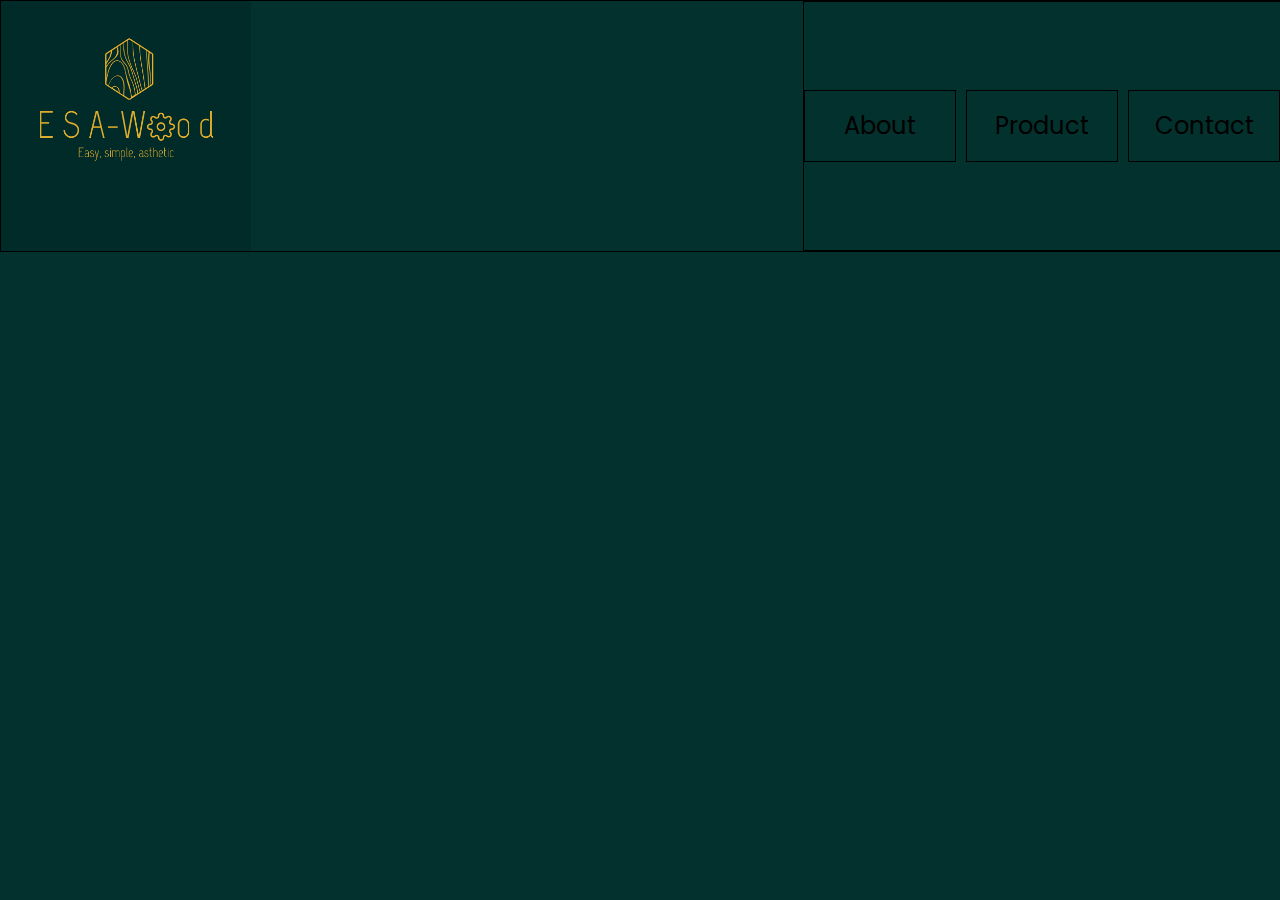
==== ESA-Wood/aboutTeamTest.html @ d2751bf7 "Add files via upload" ====
<!DOCTYPE html>
<html lang="en">
<head>
    <meta charset="UTF-8">
    <meta name="viewport" content="width=device-width, initial-scale=1.0">
    <title>Document</title>
    <link rel="stylesheet" href="aboutTeamTest.css">
</head>
<body>
    <header>
        <img src="ESA-wood.png" alt="">
        <nav>
            <div class="about-us button"><p>About</p></div>
            <div class="about-product button"><p>Product</p></div>
            <div class="contact button"><p>Contact</p></div>
        </nav>
    </header>
</body>
</html>
---- ESA-Wood/aboutTeamTest.css ----
@import url("https://fonts.googleapis.com/css2?family=Inter:ital,opsz,wght@0,14..32,100..900;1,14..32,100..900&family=Lobster&family=Poppins:ital,wght@0,100;0,200;0,300;0,400;0,500;0,600;0,700;0,800;0,900;1,100;1,200;1,300;1,400;1,500;1,600;1,700;1,800;1,900&display=swap");
* {
  margin: 0;
  padding: 0;
  background-color: #03312d;
  --button-font:Poppins;
  --box-gap: 10px;
  overflow-x: hidden;
}

header {
  height: 250px;
  width: 100%;
  display: flex;
  border: 1px solid black;
  position: relative;
}
header nav {
  --col-cout: 3;
  --row-cout: 1;
  display: flex;
  justify-content: center;
  align-items: center;
  grid-template-columns: repeat(var(--col-cout));
  gap: var(--box-gap);
  border: 1px solid black;
  height: 248px;
  position: absolute;
  right: 0;
}
header nav .about-us, header nav .about-product, header nav .contact {
  width: 150px;
  height: 70px;
  border: 1px solid black;
  font-size: 1.5em;
  font-family: var(--button-font);
  cursor: pointer;
}
header nav .about-us p, header nav .about-product p, header nav .contact p {
  position: relative;
  top: 24%;
  text-align: center;
}/*# sourceMappingURL=aboutTeamTest.css.map */
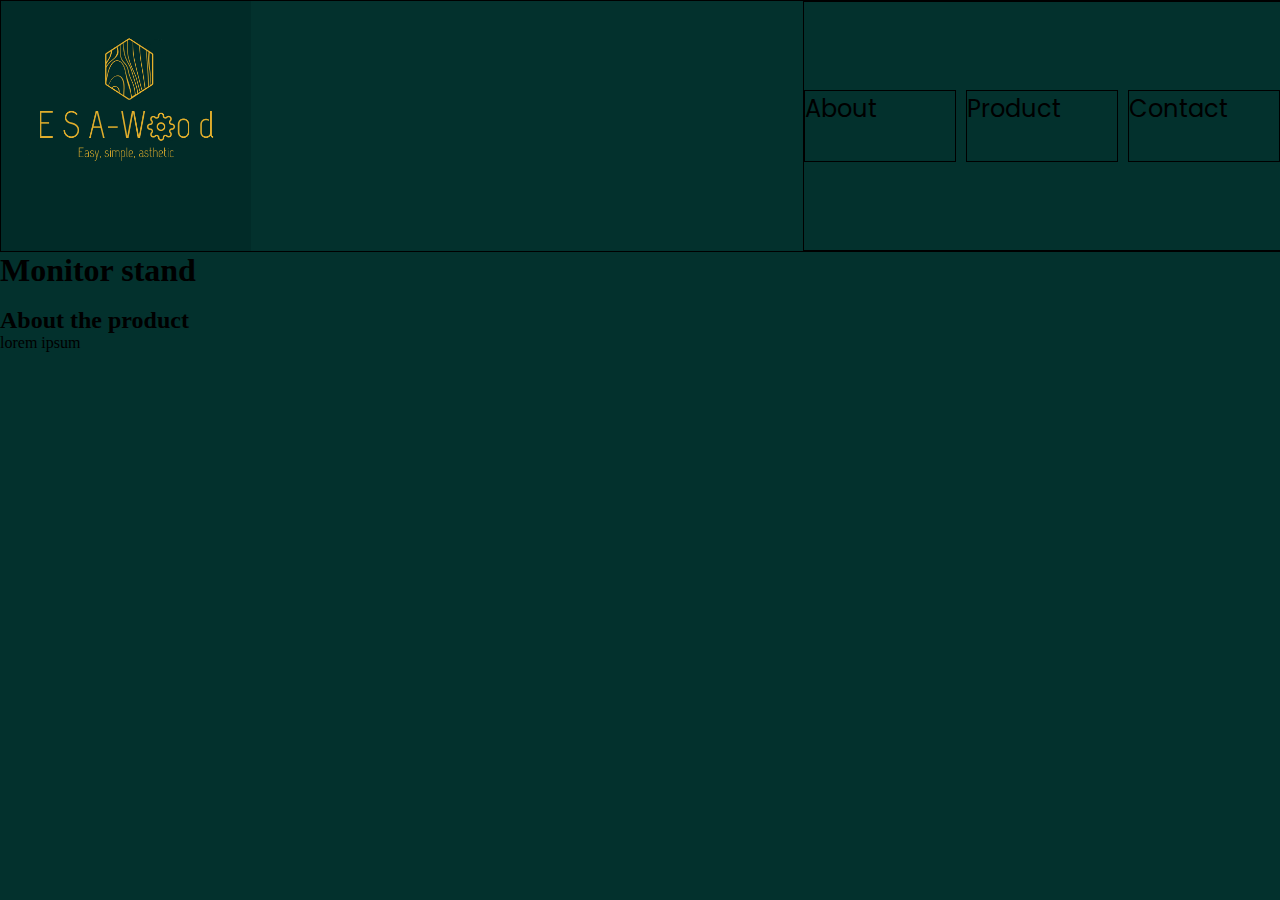
==== commit 2ca7ce36: "Update aboutTeamTest.html" ====
--- a/ESA-Wood/aboutTeamTest.html
+++ b/ESA-Wood/aboutTeamTest.html
@@ -10,10 +10,34 @@
     <header>
         <img src="ESA-wood.png" alt="">
         <nav>
-            <div class="about-us button"><p>About</p></div>
-            <div class="about-product button"><p>Product</p></div>
-            <div class="contact button"><p>Contact</p></div>
+            <div class="about-us button">About</div>
+            <div class="about-product button">Product</div>
+            <div class="contact button">Contact</div>
         </nav>
     </header>
+
+    <div class="show-of-products">
+        <div class="monitor-stand">
+            <h1 class="monitor-stand-heading">Monitor stand</h1>
+            <div class="monitor-stand-images">
+                <img class="monitor-stand-img" src="monitor-stand1.jpg" alt="">
+                <img class="monitor-stand-img" src="monitor-stand2.jpg" alt="">
+                <img class="monitor-stand-img" src="monitor-stand3.jpg" alt="">
+                <img class="monitor-stand-img" src="monitor-stand4.jpg" alt="">
+            </div>
+            <div class="monitor-stand-info">
+                <h2 class="text-heading">About the product</h2>
+                <p class="monitor-stand-text">lorem ipsum</p>
+            </div>
+        </div>
+        <div class="key-hanger">
+            <div class="key-hanger-imgs">
+                <img src="" alt="">
+            </div>
+            <div class="key-hanger-info">
+                <p class="key-hanger-text"></p>
+            </div>
+        </div>
+    </div>
 </body>
-</html>+</html>
